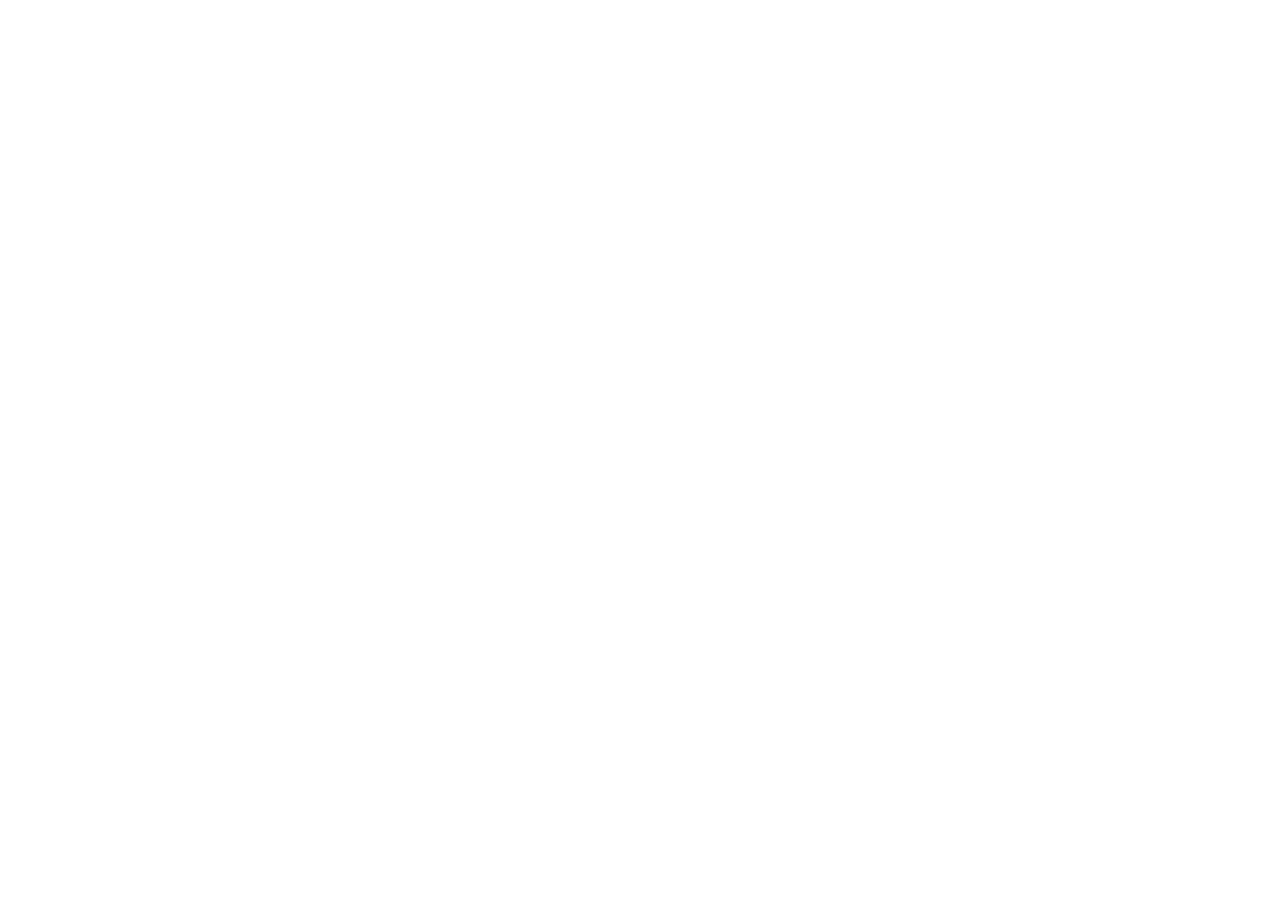
==== index.html @ 7da78583 "udated code" ====
<!DOCTYPE html>
<html lang="en">
  <head>
    <meta charset="UTF-8" />
    <meta name="viewport" content="width=device-width, initial-scale=1.0" />
    <title>Document</title>
  </head>
  <body></body>
</html>
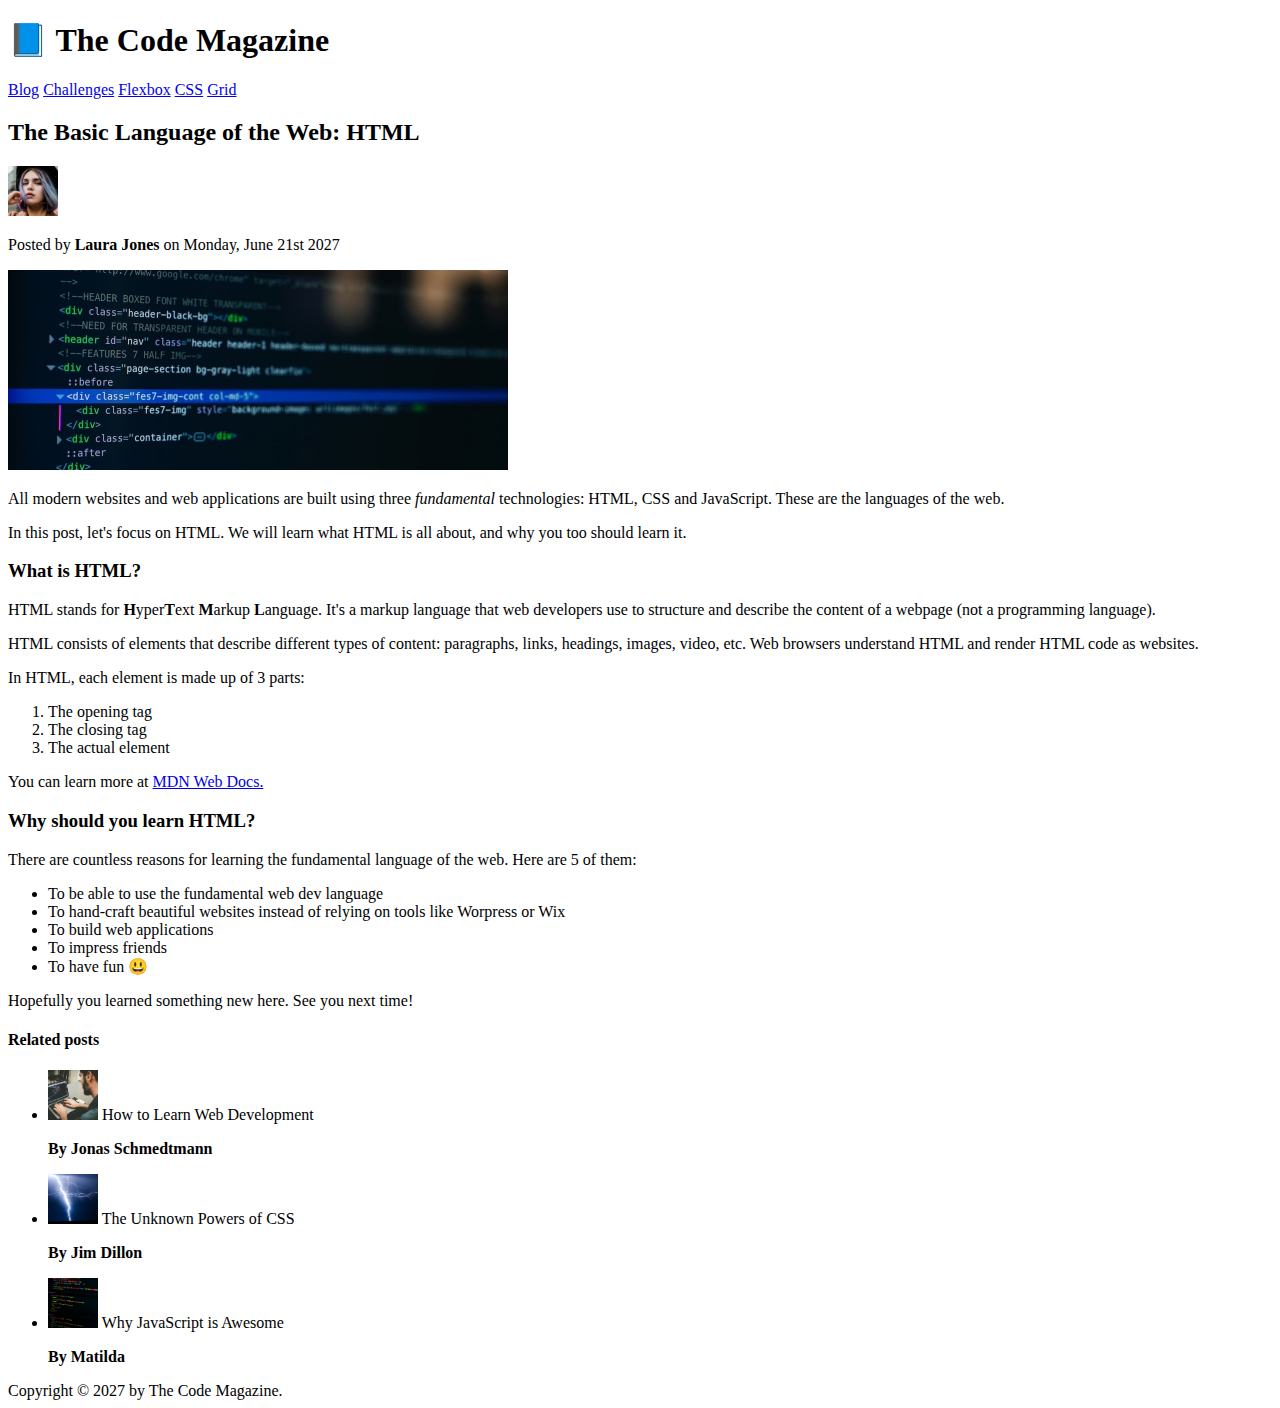
==== commit 9cdbec2f: "first commit with first challenge complete" ====
--- a/index.html
+++ b/index.html
@@ -1,9 +1,104 @@
 <!DOCTYPE html>
-<html lang="en">
+<html>
   <head>
-    <meta charset="UTF-8" />
-    <meta name="viewport" content="width=device-width, initial-scale=1.0" />
-    <title>Document</title>
+    <title>The Basic Language of the Web: HTML</title>
   </head>
-  <body></body>
+  <body>
+    <header>
+      <h1>📘 The Code Magazine</h1>
+      <nav>
+        <a href="/blog.html">Blog</a>
+        <a href="#">Challenges</a>
+        <a href="#">Flexbox</a>
+        <a href="#">CSS</a>
+        <a href="#">Grid</a>
+      </nav>
+    </header>
+    <article>
+      <header>
+        <h2>The Basic Language of the Web: HTML</h2>
+        <img
+          src="./img/laura-jones.jpg"
+          width="50"
+          height="50"
+          alt="profile pic"
+        />
+        <p>Posted by <strong>Laura Jones</strong> on Monday, June 21st 2027</p>
+        <img src="./img/post-img.jpg" width="500" height="200" alt="coding" />
+      </header>
+      <p>
+        All modern websites and web applications are built using three
+        <em>fundamental</em>
+        technologies: HTML, CSS and JavaScript. These are the languages of the
+        web.
+      </p>
+      <p>
+        In this post, let's focus on HTML. We will learn what HTML is all about,
+        and why you too should learn it.
+      </p>
+      <h3>What is HTML?</h3>
+      <p>
+        HTML stands for <strong>H</strong>yper<strong>T</strong>ext
+        <strong>M</strong>arkup <strong>L</strong>anguage. It's a markup
+        language that web developers use to structure and describe the content
+        of a webpage (not a programming language).
+      </p>
+      <p>
+        HTML consists of elements that describe different types of content:
+        paragraphs, links, headings, images, video, etc. Web browsers understand
+        HTML and render HTML code as websites.
+      </p>
+      <p>In HTML, each element is made up of 3 parts:</p>
+      <ol>
+        <li>The opening tag</li>
+        <li>The closing tag</li>
+        <li>The actual element</li>
+      </ol>
+      <p>You can learn more at <a href="#">MDN Web Docs.</a></p>
+
+      <h3>Why should you learn HTML?</h3>
+
+      <p>
+        There are countless reasons for learning the fundamental language of the
+        web. Here are 5 of them:
+      </p>
+      <ul>
+        <li>To be able to use the fundamental web dev language</li>
+        <li>
+          To hand-craft beautiful websites instead of relying on tools like
+          Worpress or Wix
+        </li>
+        <li>To build web applications</li>
+        <li>To impress friends</li>
+        <li>To have fun 😃</li>
+      </ul>
+      <p>Hopefully you learned something new here. See you next time!</p>
+    </article>
+    <aside>
+      <h4>Related posts</h4>
+      <ul>
+        <li>
+          <img src="./img/related-1.jpg" alt="codding" width="50" height="50" />
+          <a>How to Learn Web Development</a>
+          <p><strong>By Jonas Schmedtmann</strong></p>
+        </li>
+        <li>
+          <img src="./img/related-2.jpg" alt="thunder" width="50" height="50" />
+          <a>The Unknown Powers of CSS</a>
+          <p><strong>By Jim Dillon</strong></p>
+        </li>
+        <li>
+          <img
+            src="./img/related-3.jpg"
+            alt="code lines"
+            width="50"
+            height="50"
+          />
+          <a>Why JavaScript is Awesome</a>
+          <p><strong>By Matilda</strong></p>
+        </li>
+      </ul>
+    </aside>
+    <footer>Copyright &copy; 2027 by The Code Magazine.</footer>
+  </body>
 </html>
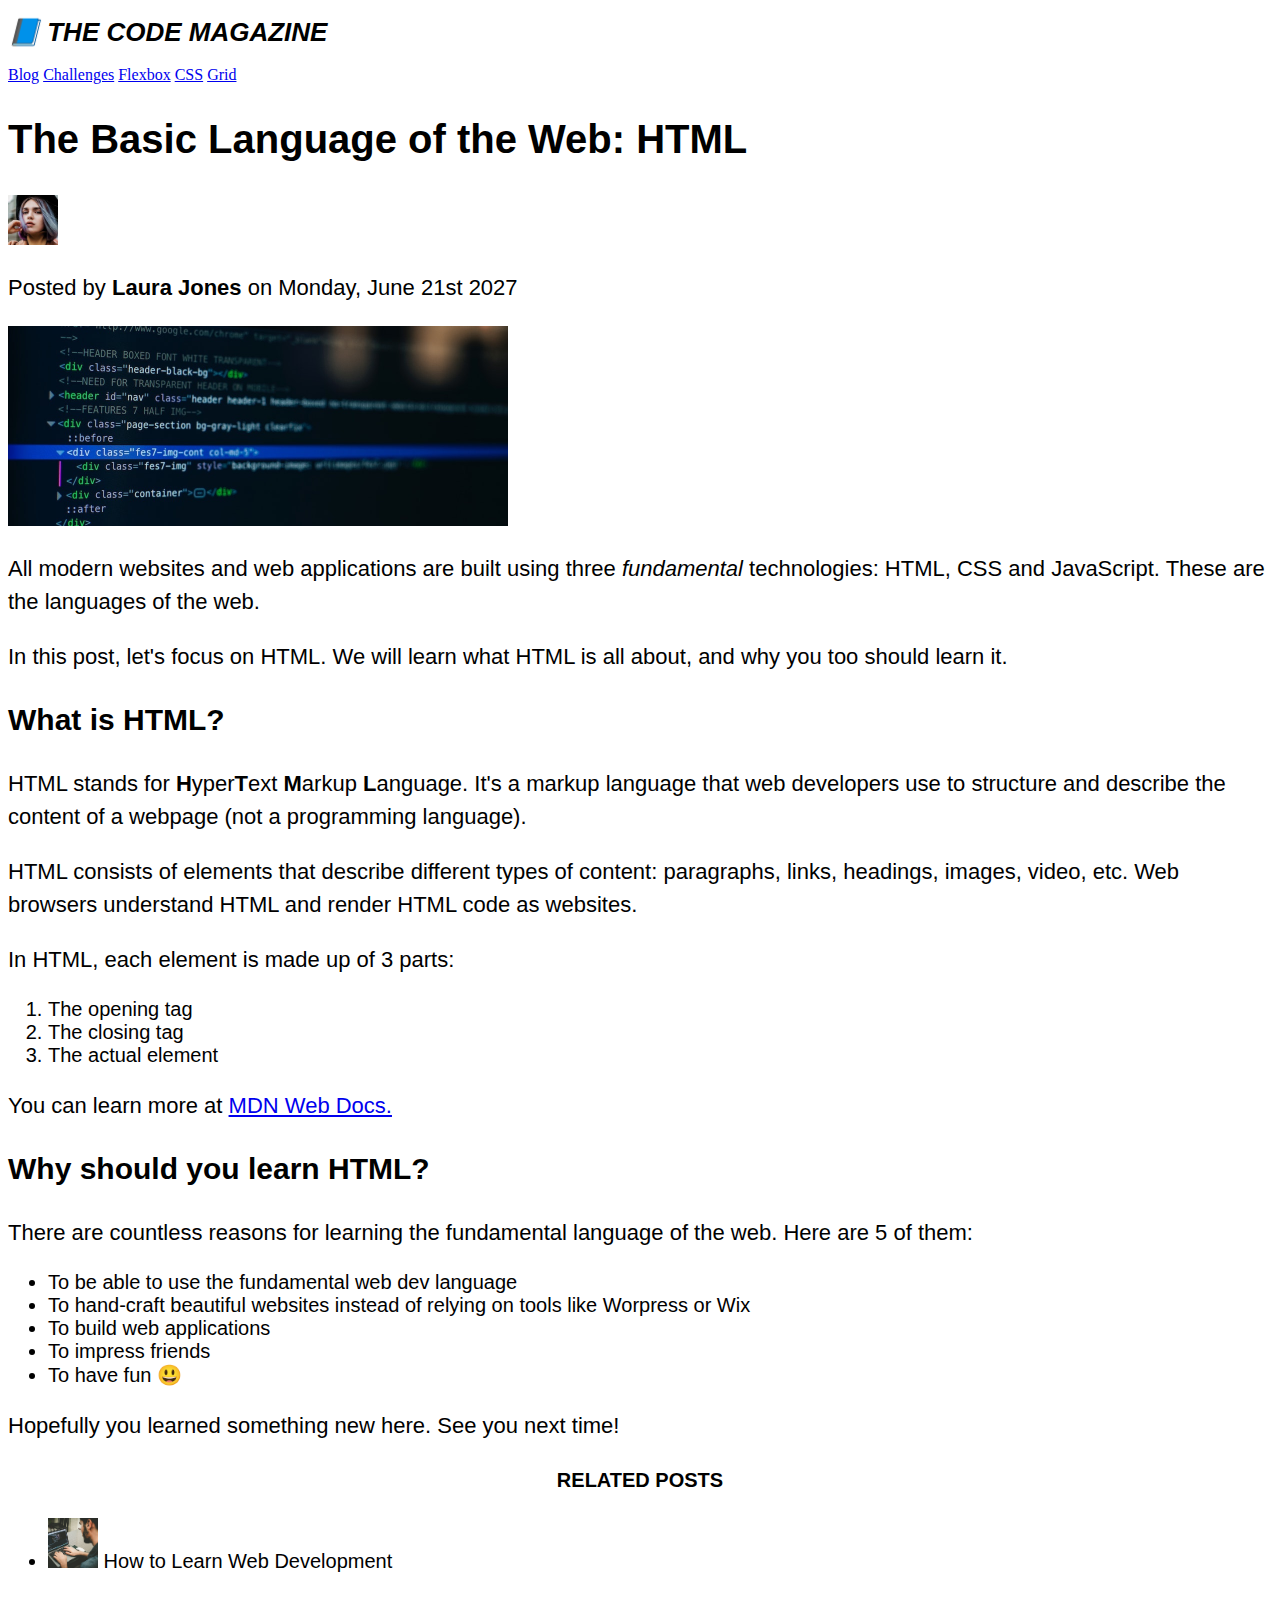
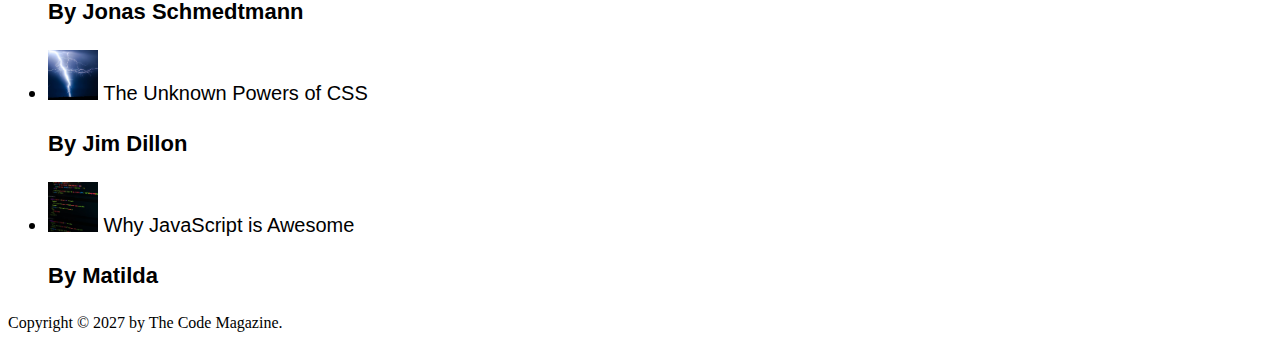
==== commit e6976ad4: "css implemntation" ====
--- a/index.html
+++ b/index.html
@@ -2,6 +2,7 @@
 <html>
   <head>
     <title>The Basic Language of the Web: HTML</title>
+    <link href="./styles.css" rel="stylesheet" />
   </head>
   <body>
     <header>
--- a/styles.css
+++ b/styles.css
@@ -0,0 +1,30 @@
+h1 {
+  font-size: 26px;
+  font-family: sans-serif;
+  text-transform: uppercase;
+  font-style: italic;
+}
+h2 {
+  font-size: 40px;
+  font-family: sans-serif;
+}
+h3 {
+  font-size: 30px;
+  font-family: sans-serif;
+}
+h4 {
+  font-size: 20px;
+  font-family: sans-serif;
+  text-transform: uppercase;
+  text-align: center;
+}
+p {
+  font-size: 22px;
+  font-family: sans-serif;
+  line-height: 1.5;
+}
+
+li {
+  font-size: 20px;
+  font-family: sans-serif;
+}
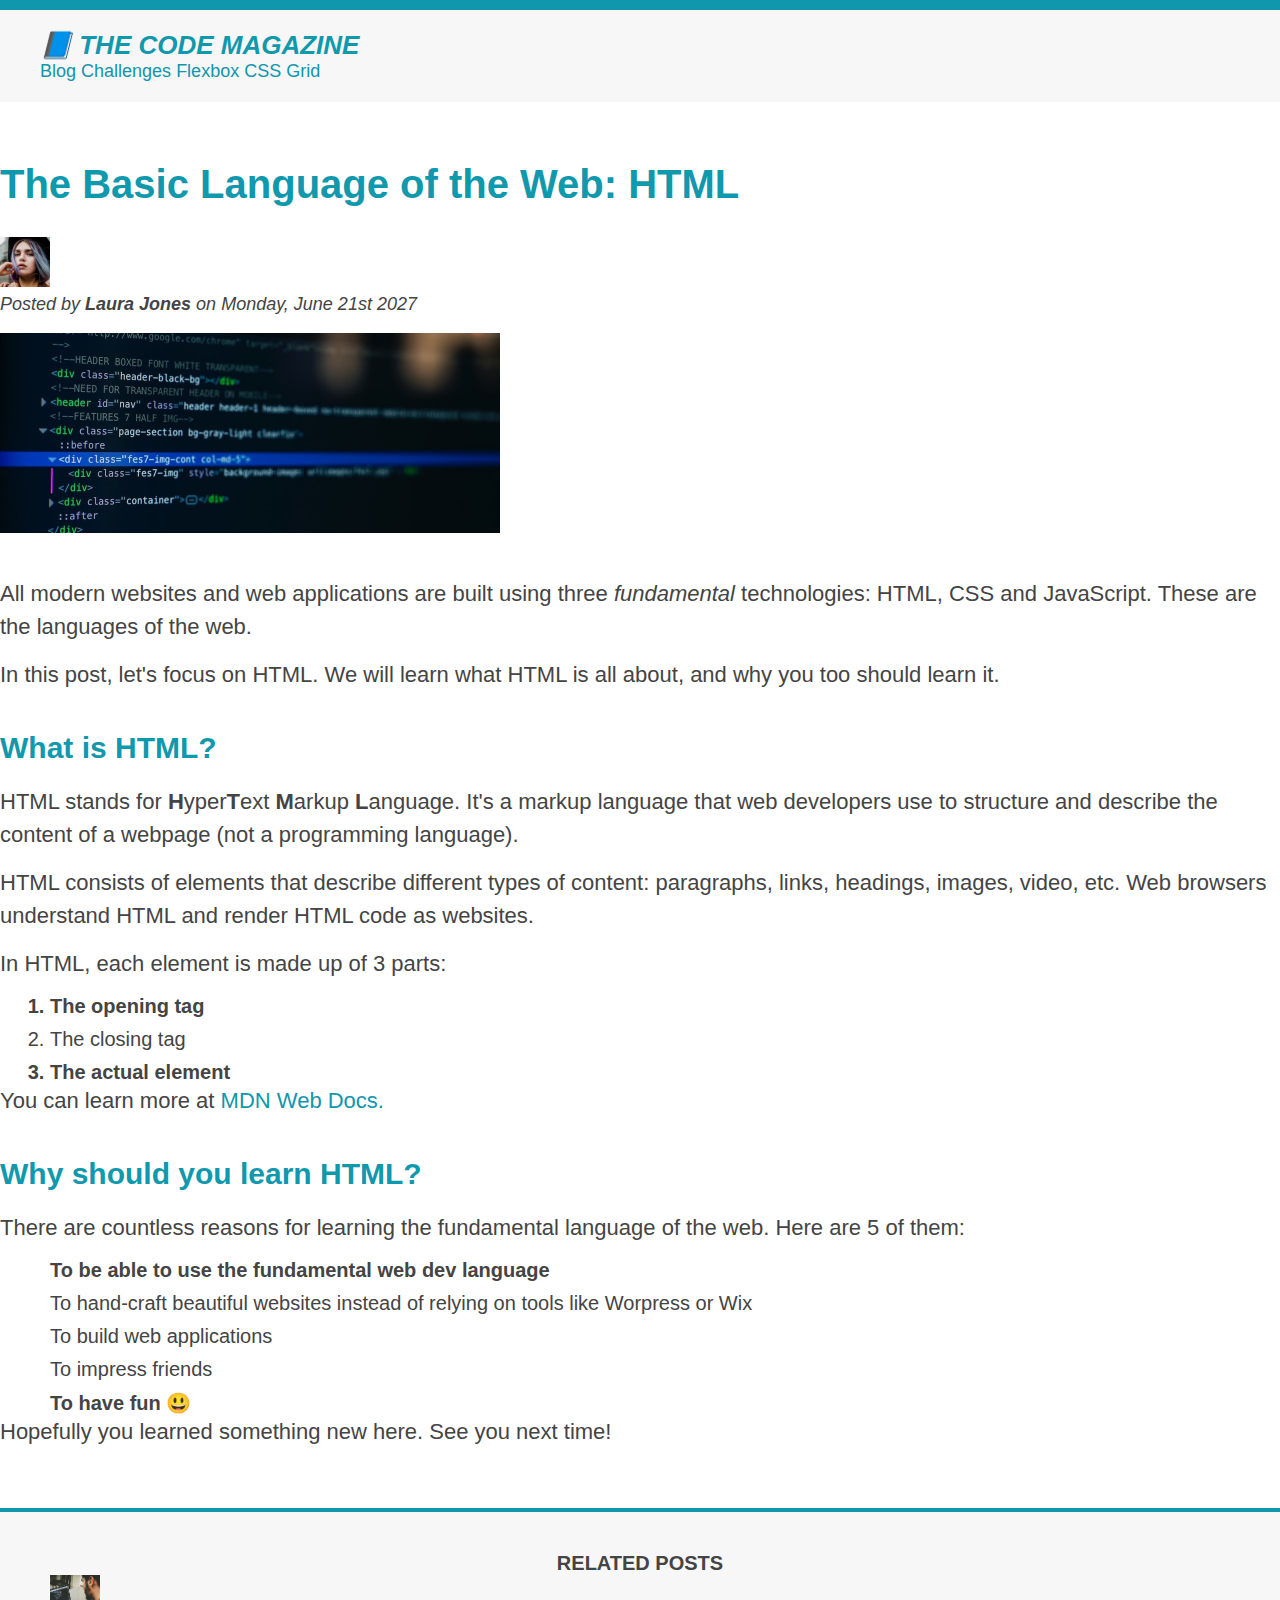
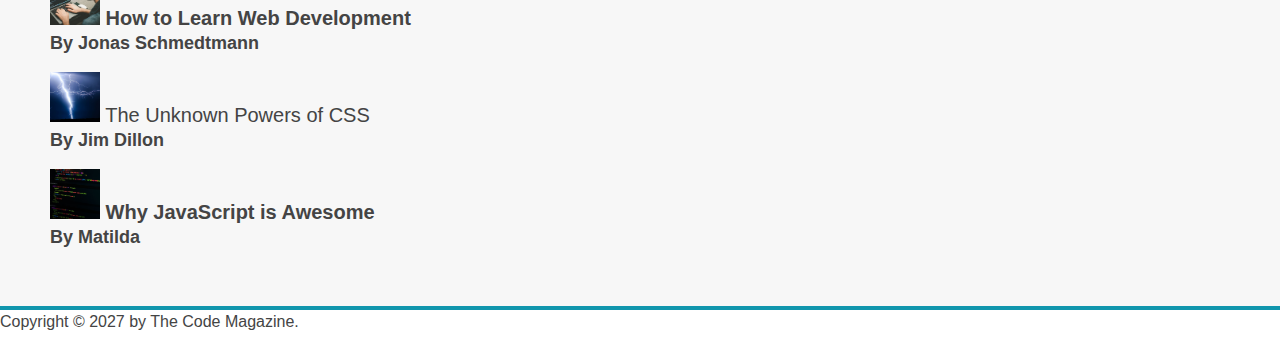
==== commit 68006314: "added css file to blog page and used universal css in index page and all spacing are given custom" ====
--- a/index.html
+++ b/index.html
@@ -5,9 +5,10 @@
     <link href="./styles.css" rel="stylesheet" />
   </head>
   <body>
-    <header>
+    <header class="main-header">
       <h1>📘 The Code Magazine</h1>
       <nav>
+        <!-- <strong>This is a paragraph</strong> -->
         <a href="/blog.html">Blog</a>
         <a href="#">Challenges</a>
         <a href="#">Flexbox</a>
@@ -16,7 +17,7 @@
       </nav>
     </header>
     <article>
-      <header>
+      <header class="post-header">
         <h2>The Basic Language of the Web: HTML</h2>
         <img
           src="./img/laura-jones.jpg"
@@ -24,7 +25,9 @@
           height="50"
           alt="profile pic"
         />
-        <p>Posted by <strong>Laura Jones</strong> on Monday, June 21st 2027</p>
+        <p id="author">
+          Posted by <strong>Laura Jones</strong> on Monday, June 21st 2027
+        </p>
         <img src="./img/post-img.jpg" width="500" height="200" alt="coding" />
       </header>
       <p>
@@ -64,7 +67,9 @@
         web. Here are 5 of them:
       </p>
       <ul>
-        <li>To be able to use the fundamental web dev language</li>
+        <li class="first-li">
+          To be able to use the fundamental web dev language
+        </li>
         <li>
           To hand-craft beautiful websites instead of relying on tools like
           Worpress or Wix
@@ -77,16 +82,16 @@
     </article>
     <aside>
       <h4>Related posts</h4>
-      <ul>
+      <ul class="related">
         <li>
           <img src="./img/related-1.jpg" alt="codding" width="50" height="50" />
           <a>How to Learn Web Development</a>
-          <p><strong>By Jonas Schmedtmann</strong></p>
+          <p class="related-author"><strong>By Jonas Schmedtmann</strong></p>
         </li>
         <li>
           <img src="./img/related-2.jpg" alt="thunder" width="50" height="50" />
           <a>The Unknown Powers of CSS</a>
-          <p><strong>By Jim Dillon</strong></p>
+          <p class="related-author"><strong>By Jim Dillon</strong></p>
         </li>
         <li>
           <img
@@ -96,10 +101,14 @@
             height="50"
           />
           <a>Why JavaScript is Awesome</a>
-          <p><strong>By Matilda</strong></p>
+          <p class="related-author"><strong>By Matilda</strong></p>
         </li>
       </ul>
     </aside>
-    <footer>Copyright &copy; 2027 by The Code Magazine.</footer>
+    <footer>
+      <p id="copyright" class="copyright text">
+        Copyright &copy; 2027 by The Code Magazine.
+      </p>
+    </footer>
   </body>
 </html>
--- a/styles.css
+++ b/styles.css
@@ -1,30 +1,191 @@
+/* universal selector */
+* {
+  /* border-top: 10px solid blue; */
+  margin: 0;
+  padding: 0;
+}
+
+body {
+  font-family: sans-serif;
+  color: #444;
+  border-top: 10px solid #1096ad;
+}
+
+.main-header {
+  background-color: #f7f7f7;
+  /* padding: 20px; 
+  padding-left: 40px;
+  padding-right: 40px; */
+  padding: 20px 40px;
+  margin-bottom: 60px;
+}
+.post-header {
+  margin-bottom: 40px;
+}
+
+aside {
+  background-color: #f7f7f7;
+  border-top: 4px solid #1096ad;
+  border-bottom: 4px solid #1096ad;
+  padding: 40px 0;
+}
+
+nav {
+  font-size: 18px;
+}
+
+article {
+  margin-bottom: 60px;
+}
+
+h1,
+h2,
+h3,
+h4,
+p,
+li {
+  font-family: sans-serif;
+  color: #444;
+}
+h1,
+h2,
+h3 {
+  color: #1098ad;
+}
 h1 {
   font-size: 26px;
-  font-family: sans-serif;
   text-transform: uppercase;
   font-style: italic;
 }
 h2 {
   font-size: 40px;
-  font-family: sans-serif;
+  margin-bottom: 30px;
 }
 h3 {
   font-size: 30px;
-  font-family: sans-serif;
+  margin-bottom: 20px;
+  margin-top: 40px;
 }
 h4 {
   font-size: 20px;
-  font-family: sans-serif;
   text-transform: uppercase;
   text-align: center;
 }
 p {
   font-size: 22px;
-  font-family: sans-serif;
   line-height: 1.5;
+  margin-bottom: 15px;
+}
+
+ul,
+ol {
+  margin-left: 50px;
 }
 
 li {
   font-size: 20px;
-  font-family: sans-serif;
+  margin-bottom: 10px;
 }
+li:last-child {
+  margin-bottom: 0;
+}
+
+/* footer p {
+  font-size: 16px;
+} */
+
+/* article header p {
+  font-style: italic;
+} */
+
+#author {
+  font-style: italic;
+  font-size: 18px;
+}
+
+#copyright {
+  font-size: 16px;
+}
+
+.related-author {
+  font-size: 18px;
+  font-weight: bold;
+}
+
+ul {
+  list-style: none;
+}
+.related {
+  list-style: none;
+}
+
+/* .first-li{
+  font-weight: bold;
+} */
+
+li:first-child {
+  font-weight: bold;
+}
+
+li:last-child {
+  font-weight: bold;
+}
+
+li:nth-child(3) {
+  /* font-weight: bold; */
+}
+
+li:nth-child(even) {
+  /* color:red; */
+}
+
+/* misconception: this won't work */
+article p:first-child {
+  color: red;
+}
+
+/* styling link */
+/* below is not a good practice bec it will apply to all a tag even though its not a link  means not having href */
+/* a{
+  color: pink;
+} */
+
+/* below is the best way to apply css for links */
+a:link {
+  color: #1096ad;
+  text-decoration: none;
+}
+
+a:visited {
+  color: #1096ad;
+}
+
+a:hover {
+  color: red;
+  font-weight: bold;
+  text-decoration: underline solid orange;
+}
+
+a:active {
+  background-color: black;
+  font-style: italic;
+}
+
+/* LVHA */
+
+/* resolving conflict  start */
+
+/* #copyright {
+  color: red;
+}
+.copyright {
+  color: blue;
+}
+.text {
+  color: yellow;
+}
+footer p {
+  color: green;
+} */
+
+/* resolving conflict  end */
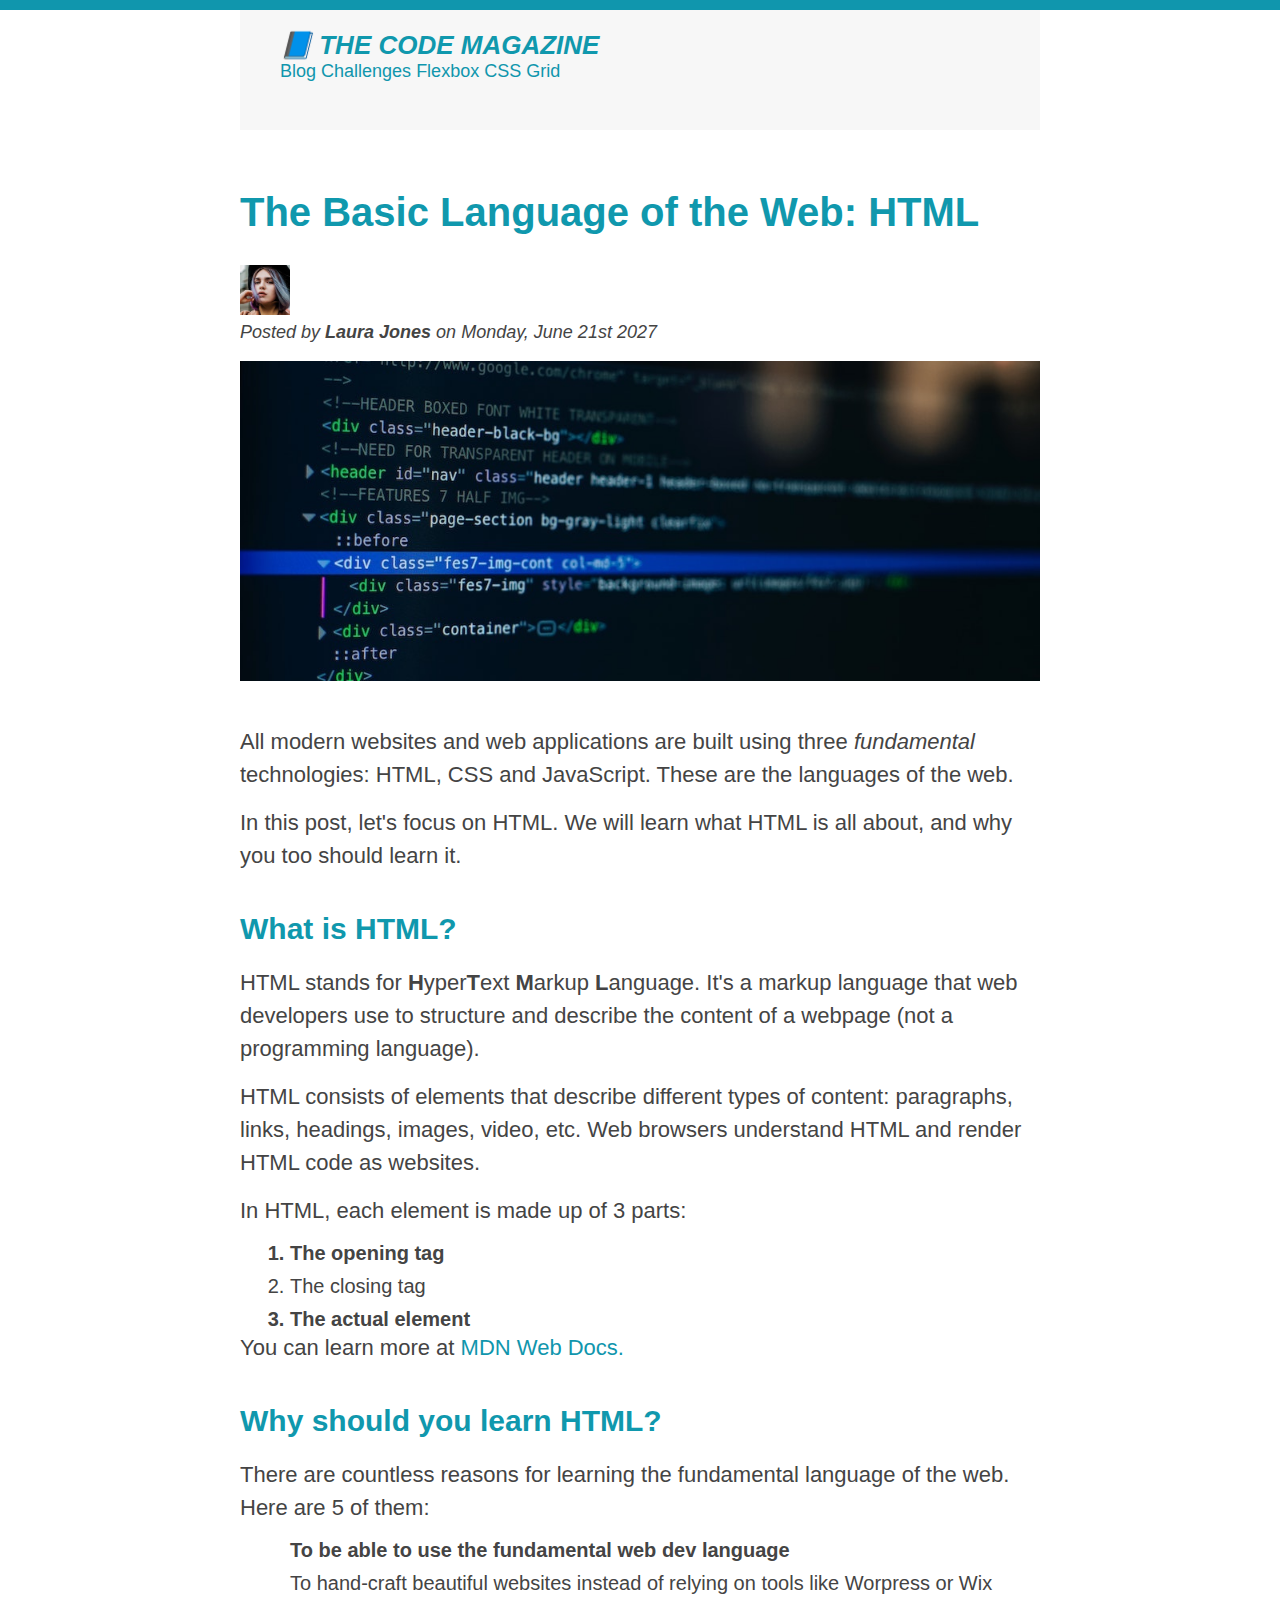
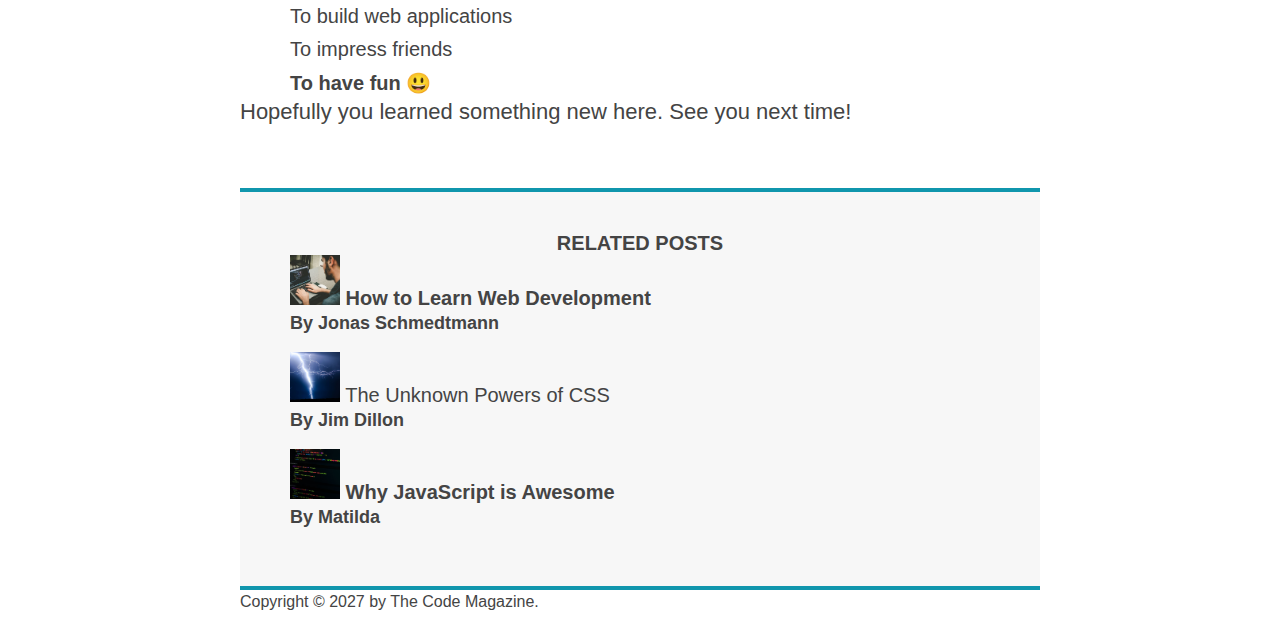
==== commit b12d9c8e: "ep-37, responsie container width" ====
--- a/index.html
+++ b/index.html
@@ -5,110 +5,128 @@
     <link href="./styles.css" rel="stylesheet" />
   </head>
   <body>
-    <header class="main-header">
-      <h1>📘 The Code Magazine</h1>
-      <nav>
-        <!-- <strong>This is a paragraph</strong> -->
-        <a href="/blog.html">Blog</a>
-        <a href="#">Challenges</a>
-        <a href="#">Flexbox</a>
-        <a href="#">CSS</a>
-        <a href="#">Grid</a>
-      </nav>
-    </header>
-    <article>
-      <header class="post-header">
-        <h2>The Basic Language of the Web: HTML</h2>
-        <img
-          src="./img/laura-jones.jpg"
-          width="50"
-          height="50"
-          alt="profile pic"
-        />
-        <p id="author">
-          Posted by <strong>Laura Jones</strong> on Monday, June 21st 2027
-        </p>
-        <img src="./img/post-img.jpg" width="500" height="200" alt="coding" />
+    <div class="container">
+      <header class="main-header">
+        <h1>📘 The Code Magazine</h1>
+        <nav>
+          <!-- <strong>This is a paragraph</strong> -->
+          <a href="/blog.html">Blog</a>
+          <a href="#">Challenges</a>
+          <a href="#">Flexbox</a>
+          <a href="#">CSS</a>
+          <a href="#">Grid</a>
+        </nav>
       </header>
-      <p>
-        All modern websites and web applications are built using three
-        <em>fundamental</em>
-        technologies: HTML, CSS and JavaScript. These are the languages of the
-        web.
-      </p>
-      <p>
-        In this post, let's focus on HTML. We will learn what HTML is all about,
-        and why you too should learn it.
-      </p>
-      <h3>What is HTML?</h3>
-      <p>
-        HTML stands for <strong>H</strong>yper<strong>T</strong>ext
-        <strong>M</strong>arkup <strong>L</strong>anguage. It's a markup
-        language that web developers use to structure and describe the content
-        of a webpage (not a programming language).
-      </p>
-      <p>
-        HTML consists of elements that describe different types of content:
-        paragraphs, links, headings, images, video, etc. Web browsers understand
-        HTML and render HTML code as websites.
-      </p>
-      <p>In HTML, each element is made up of 3 parts:</p>
-      <ol>
-        <li>The opening tag</li>
-        <li>The closing tag</li>
-        <li>The actual element</li>
-      </ol>
-      <p>You can learn more at <a href="#">MDN Web Docs.</a></p>
-
-      <h3>Why should you learn HTML?</h3>
-
-      <p>
-        There are countless reasons for learning the fundamental language of the
-        web. Here are 5 of them:
-      </p>
-      <ul>
-        <li class="first-li">
-          To be able to use the fundamental web dev language
-        </li>
-        <li>
-          To hand-craft beautiful websites instead of relying on tools like
-          Worpress or Wix
-        </li>
-        <li>To build web applications</li>
-        <li>To impress friends</li>
-        <li>To have fun 😃</li>
-      </ul>
-      <p>Hopefully you learned something new here. See you next time!</p>
-    </article>
-    <aside>
-      <h4>Related posts</h4>
-      <ul class="related">
-        <li>
-          <img src="./img/related-1.jpg" alt="codding" width="50" height="50" />
-          <a>How to Learn Web Development</a>
-          <p class="related-author"><strong>By Jonas Schmedtmann</strong></p>
-        </li>
-        <li>
-          <img src="./img/related-2.jpg" alt="thunder" width="50" height="50" />
-          <a>The Unknown Powers of CSS</a>
-          <p class="related-author"><strong>By Jim Dillon</strong></p>
-        </li>
-        <li>
+      <article>
+        <header class="post-header">
+          <h2>The Basic Language of the Web: HTML</h2>
           <img
-            src="./img/related-3.jpg"
-            alt="code lines"
+            src="./img/laura-jones.jpg"
             width="50"
             height="50"
+            alt="profile pic"
           />
-          <a>Why JavaScript is Awesome</a>
-          <p class="related-author"><strong>By Matilda</strong></p>
-        </li>
-      </ul>
-    </aside>
-    <footer>
-      <p id="copyright" class="copyright text">
-        Copyright &copy; 2027 by The Code Magazine.
-      </p>
-    </footer>
+          <p id="author">
+            Posted by <strong>Laura Jones</strong> on Monday, June 21st 2027
+          </p>
+          <img
+            class="post-img"
+            src="./img/post-img.jpg"
+            width="500"
+            height="200"
+            alt="coding"
+          />
+        </header>
+        <p>
+          All modern websites and web applications are built using three
+          <em>fundamental</em>
+          technologies: HTML, CSS and JavaScript. These are the languages of the
+          web.
+        </p>
+        <p>
+          In this post, let's focus on HTML. We will learn what HTML is all
+          about, and why you too should learn it.
+        </p>
+        <h3>What is HTML?</h3>
+        <p>
+          HTML stands for <strong>H</strong>yper<strong>T</strong>ext
+          <strong>M</strong>arkup <strong>L</strong>anguage. It's a markup
+          language that web developers use to structure and describe the content
+          of a webpage (not a programming language).
+        </p>
+        <p>
+          HTML consists of elements that describe different types of content:
+          paragraphs, links, headings, images, video, etc. Web browsers
+          understand HTML and render HTML code as websites.
+        </p>
+        <p>In HTML, each element is made up of 3 parts:</p>
+        <ol>
+          <li>The opening tag</li>
+          <li>The closing tag</li>
+          <li>The actual element</li>
+        </ol>
+        <p>You can learn more at <a href="#">MDN Web Docs.</a></p>
+
+        <h3>Why should you learn HTML?</h3>
+
+        <p>
+          There are countless reasons for learning the fundamental language of
+          the web. Here are 5 of them:
+        </p>
+        <ul>
+          <li class="first-li">
+            To be able to use the fundamental web dev language
+          </li>
+          <li>
+            To hand-craft beautiful websites instead of relying on tools like
+            Worpress or Wix
+          </li>
+          <li>To build web applications</li>
+          <li>To impress friends</li>
+          <li>To have fun 😃</li>
+        </ul>
+        <p>Hopefully you learned something new here. See you next time!</p>
+      </article>
+      <aside>
+        <h4>Related posts</h4>
+        <ul class="related">
+          <li>
+            <img
+              src="./img/related-1.jpg"
+              alt="codding"
+              width="50"
+              height="50"
+            />
+            <a>How to Learn Web Development</a>
+            <p class="related-author"><strong>By Jonas Schmedtmann</strong></p>
+          </li>
+          <li>
+            <img
+              src="./img/related-2.jpg"
+              alt="thunder"
+              width="50"
+              height="50"
+            />
+            <a>The Unknown Powers of CSS</a>
+            <p class="related-author"><strong>By Jim Dillon</strong></p>
+          </li>
+          <li>
+            <img
+              src="./img/related-3.jpg"
+              alt="code lines"
+              width="50"
+              height="50"
+            />
+            <a>Why JavaScript is Awesome</a>
+            <p class="related-author"><strong>By Matilda</strong></p>
+          </li>
+        </ul>
+      </aside>
+      <footer>
+        <p id="copyright" class="copyright text">
+          Copyright &copy; 2027 by The Code Magazine.
+        </p>
+      </footer>
+    </div>
   </body>
 </html>
--- a/styles.css
+++ b/styles.css
@@ -9,6 +9,13 @@
   font-family: sans-serif;
   color: #444;
   border-top: 10px solid #1096ad;
+}
+
+.container {
+  width: 800px;
+  /* margin-left: auto;
+  margin-right: auto; */
+  margin: 0 auto;
 }
 
 .main-header {
@@ -18,9 +25,15 @@
   padding-right: 40px; */
   padding: 20px 40px;
   margin-bottom: 60px;
+  height: 80px;
 }
 .post-header {
   margin-bottom: 40px;
+}
+
+.post-img {
+  width: 100%;
+  height: auto;
 }
 
 aside {
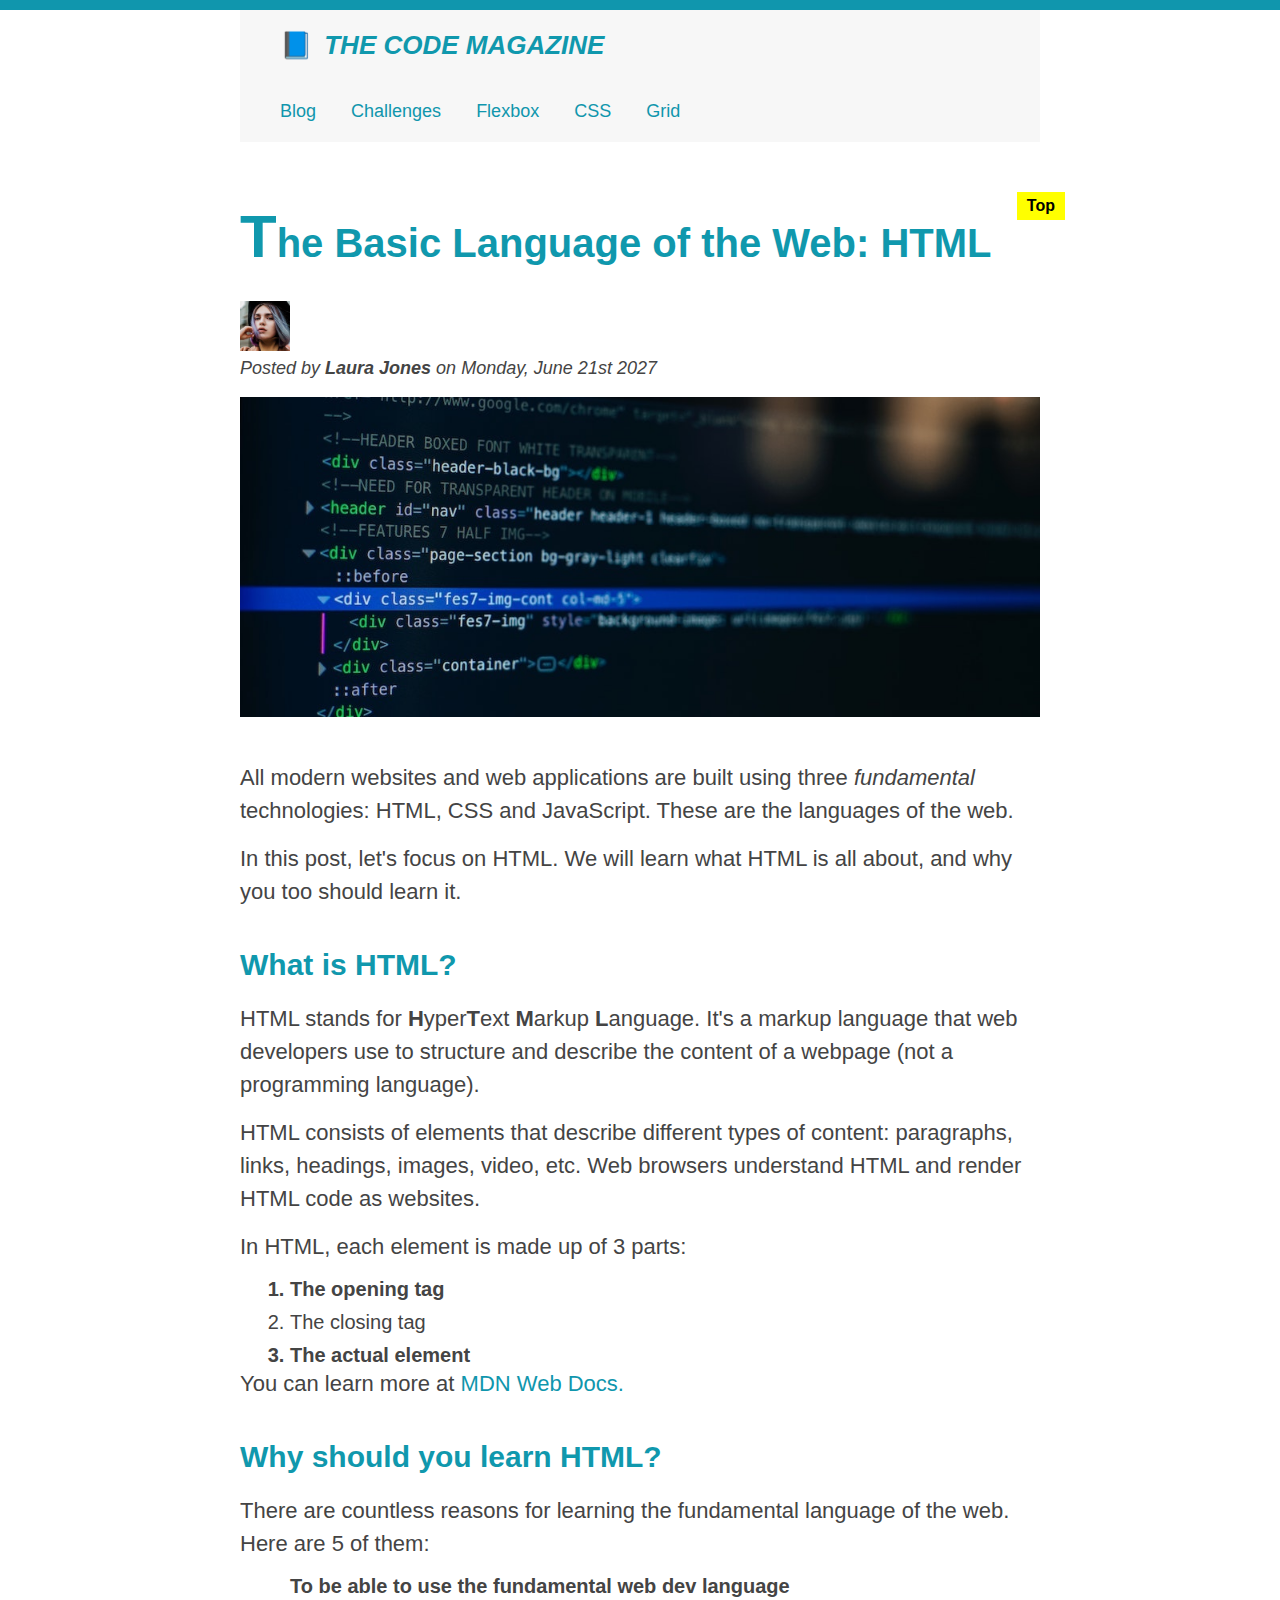
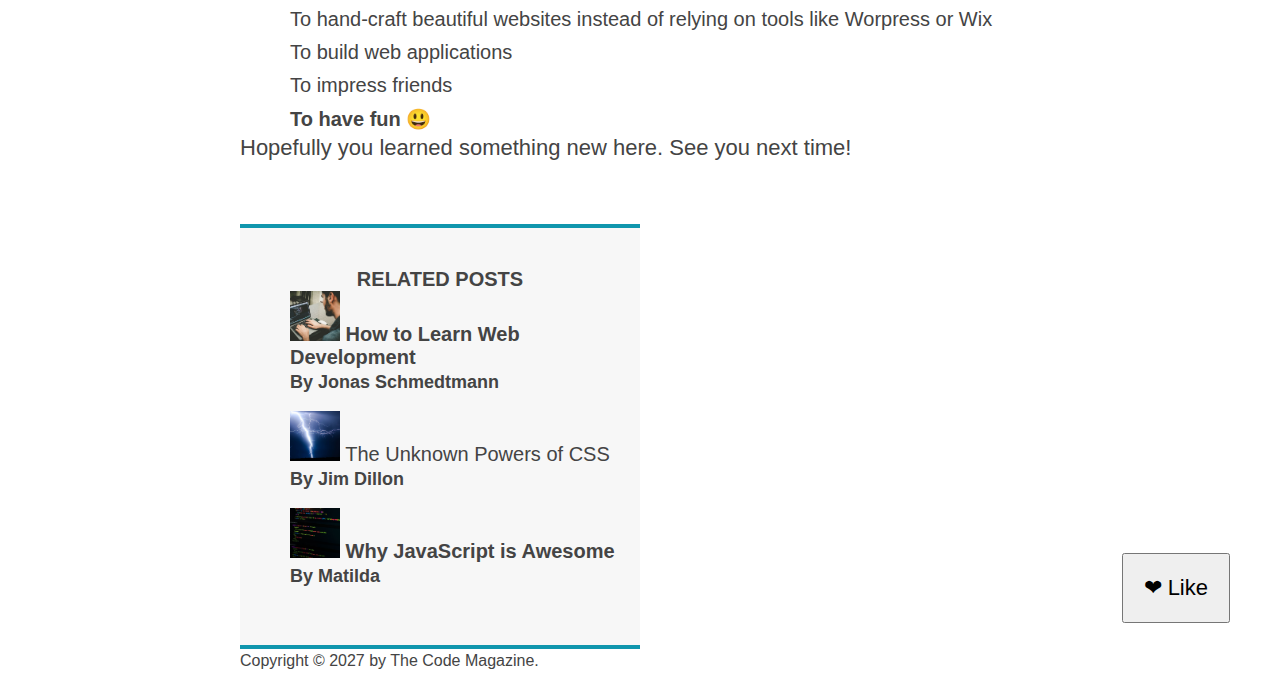
==== commit 3608e328: "completed till challenge #3 ep 44" ====
--- a/index.html
+++ b/index.html
@@ -73,6 +73,7 @@
           There are countless reasons for learning the fundamental language of
           the web. Here are 5 of them:
         </p>
+
         <ul>
           <li class="first-li">
             To be able to use the fundamental web dev language
@@ -122,6 +123,7 @@
           </li>
         </ul>
       </aside>
+      <button class="like">❤ Like</button>
       <footer>
         <p id="copyright" class="copyright text">
           Copyright &copy; 2027 by The Code Magazine.
--- a/styles.css
+++ b/styles.css
@@ -9,6 +9,7 @@
   font-family: sans-serif;
   color: #444;
   border-top: 10px solid #1096ad;
+  position: relative;
 }
 
 .container {
@@ -16,6 +17,7 @@
   /* margin-left: auto;
   margin-right: auto; */
   margin: 0 auto;
+  /* position: relative; */
 }
 
 .main-header {
@@ -25,10 +27,12 @@
   padding-right: 40px; */
   padding: 20px 40px;
   margin-bottom: 60px;
-  height: 80px;
+  /* height: 80px;  */
+  height: auto;
 }
 .post-header {
   margin-bottom: 40px;
+  /* position:relative */
 }
 
 .post-img {
@@ -41,6 +45,7 @@
   border-top: 4px solid #1096ad;
   border-bottom: 4px solid #1096ad;
   padding: 40px 0;
+  width: 50%;
 }
 
 nav {
@@ -73,6 +78,7 @@
 h2 {
   font-size: 40px;
   margin-bottom: 30px;
+  position: relative;
 }
 h3 {
   font-size: 30px;
@@ -88,6 +94,7 @@
   font-size: 22px;
   line-height: 1.5;
   margin-bottom: 15px;
+  /* display: inline; */
 }
 
 ul,
@@ -98,6 +105,7 @@
 li {
   font-size: 20px;
   margin-bottom: 10px;
+  /* display: inline; */
 }
 li:last-child {
   margin-bottom: 0;
@@ -163,7 +171,7 @@
   color: pink;
 } */
 
-/* below is the best way to apply css for links */
+/* below is the best way to apply css for links start */
 a:link {
   color: #1096ad;
   text-decoration: none;
@@ -184,7 +192,56 @@
   font-style: italic;
 }
 
-/* LVHA */
+/* LVHA end*/
+
+/* inline el to block  start*/
+
+nav a:link {
+  /* background-color: orangered;
+  margin: 20px;
+  padding: 20px;
+  display: block; */
+  margin-right: 30px;
+  margin-top: 40px;
+  display: inline-block;
+}
+
+nav a:link:last-child {
+  margin-right: 0;
+}
+
+.like {
+  font-size: 22px;
+  padding: 20px;
+  cursor: pointer;
+  position: absolute;
+  /* top: 50px;
+  left: 50px; */
+  bottom: 50px;
+  right: 50px;
+}
+/* end */
+
+/* sudo elements start*/
+h1::first-letter {
+  font-style: normal;
+  margin-right: 5px;
+}
+h2::first-letter {
+  font-size: 60px;
+}
+/* p::first-line {
+  color: red;
+} */
+/* sudo element end */
+
+/* adjecent element start */
+
+/* h3 + p::first-line {
+  color: red;
+} */
+
+/* adjacent element end */
 
 /* resolving conflict  start */
 
@@ -202,3 +259,20 @@
 } */
 
 /* resolving conflict  end */
+
+/* sudo before after start */
+
+h2::after {
+  content: "Top";
+  background-color: yellow;
+  color: #000;
+  font-size: 16px;
+  font-weight: bold;
+  display: inline-block;
+  padding: 5px 10px;
+  position: absolute;
+  top: -10px;
+  right: -25px;
+}
+
+/* sudo before after end */
